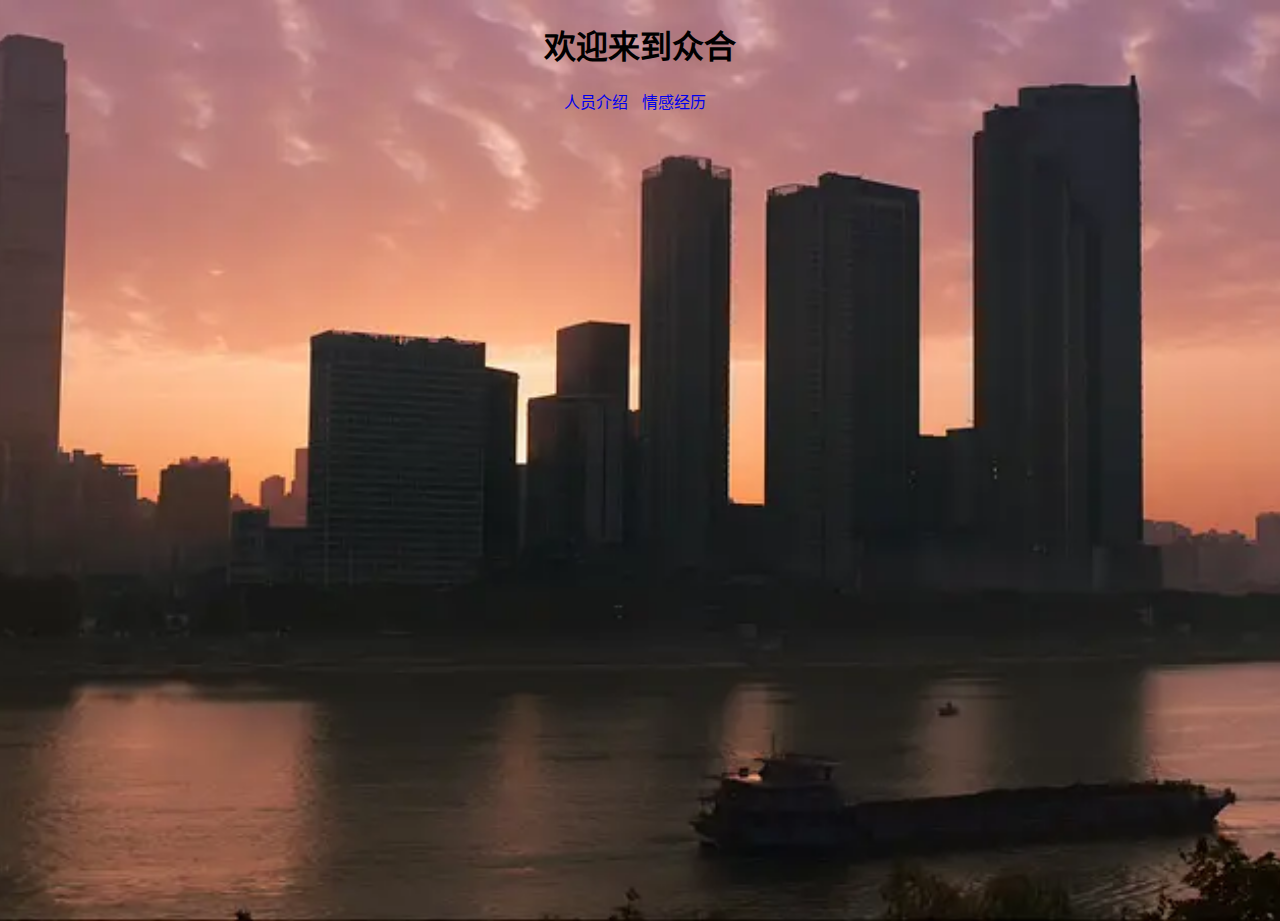
==== index.html @ b0d9a566 "徐马" ====
<!DOCTYPE html>
<html lang="zh-CN">
<head>
    <meta charset="UTF-8">
    <meta name="viewport" content="width=device-width, initial-scale=1.0">
    <link rel="stylesheet" href="styles.css">
       <title>GitHub网站</title>
    <title>主页</title>
    <style>
        body, nav ul {
            text-align: center;
        }
        nav ul {
            list-style: none; /* 移除列表项目的标记 */
            padding: 0; /* 移除列表的内边距 */
        }
        nav li {
            display: inline-block; /* 使列表项横向排列 */
            margin-right: 10px; /* 添加右边距 */
        }
        nav a {
            text-decoration: none; /* 移除链接下划线 */
        }
    </style>
</head>
<body>
    <h1>欢迎来到众合</h1>
    <nav>
        <ul>
            <li><a href="personal_info.html">人员介绍</a></li>
            <li><a href="experience.html">情感经历</a></li>
        </ul>
    </nav>
</body>
</html>
---- styles.css ----
body {
    margin: 0;
    padding: 0;
    background-image: url('img/众合.webp');
    background-size: cover;
    background-position: center;
    background-repeat: no-repeat;
    height: 100vh;
}
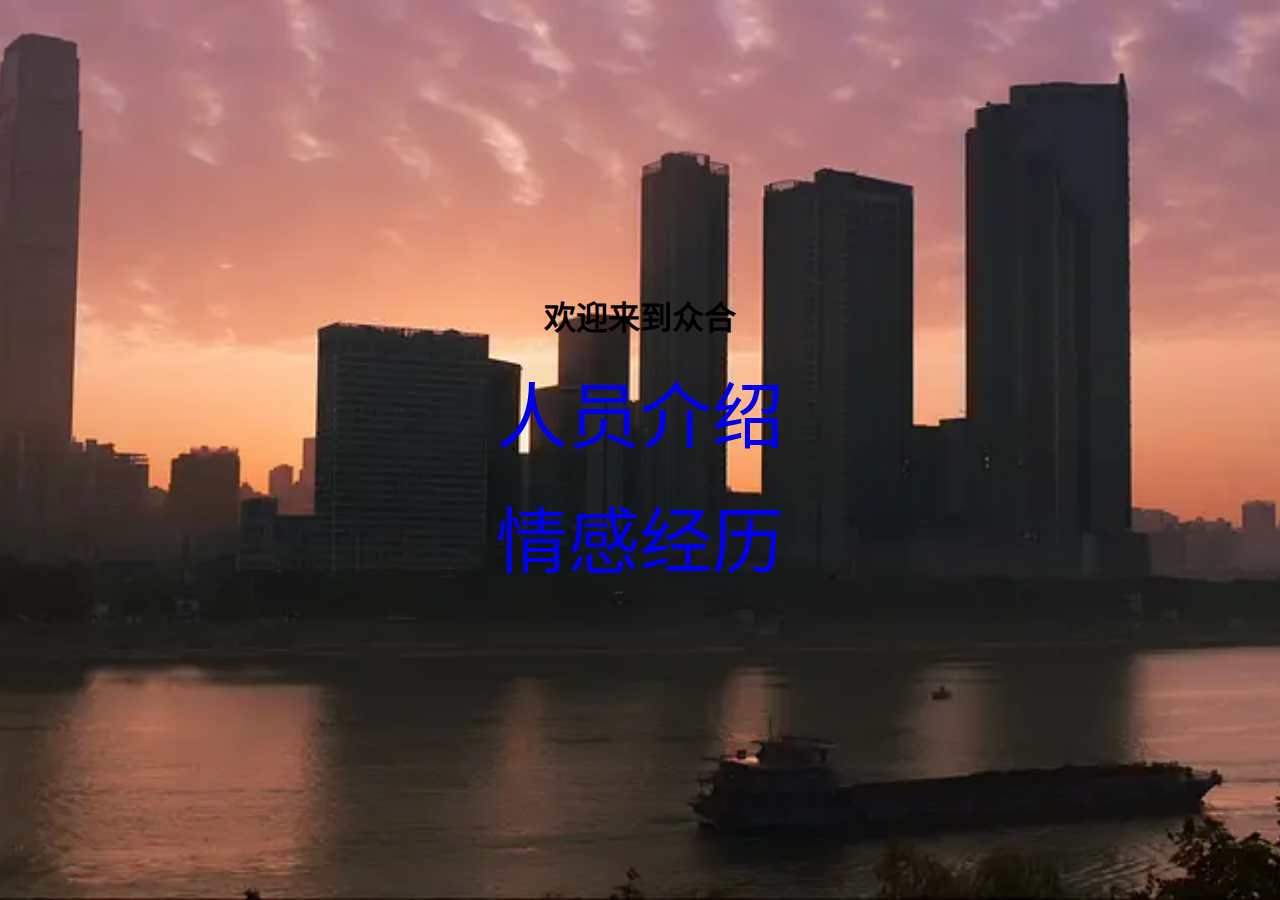
==== commit b9348c84: "3" ====
--- a/index.html
+++ b/index.html
@@ -4,32 +4,47 @@
     <meta charset="UTF-8">
     <meta name="viewport" content="width=device-width, initial-scale=1.0">
     <link rel="stylesheet" href="styles.css">
-       <title>GitHub网站</title>
-    <title>主页</title>
+    <title>首页</title>
+    <title>GitHub网站</title>
     <style>
-        body, nav ul {
-            text-align: center;
+        html, body {
+            height: 100%; /* 使<body>高度填满整个窗口 */
+            margin: 0;
+            display: flex;
+            flex-direction: column; /* 布局方向为垂直 */
+            justify-content: center; /* 垂直居中 */
+            align-items: center; /* 水平居中 */
+            text-align: center; /* 文字居中对齐 */
         }
+
+        h1 {
+            margin: 0; /* 移除<标题>标签默认的上下外边距 */
+        }
+
         nav ul {
             list-style: none; /* 移除列表项目的标记 */
             padding: 0; /* 移除列表的内边距 */
         }
+
         nav li {
-            display: inline-block; /* 使列表项横向排列 */
-            margin-right: 10px; /* 添加右边距 */
+            margin: 20px 10px; /* 列表项周围添加外边距 */
         }
+
         nav a {
             text-decoration: none; /* 移除链接下划线 */
+            font-size: 72px; /* 设置字体大小 */
         }
     </style>
 </head>
 <body>
-    <h1>欢迎来到众合</h1>
-    <nav>
-        <ul>
-            <li><a href="personal_info.html">人员介绍</a></li>
-            <li><a href="experience.html">情感经历</a></li>
-        </ul>
-    </nav>
+    <div class="content">
+        <h1>欢迎来到众合</h1>
+        <nav>
+            <ul>
+                <li><a href="personal_info.html">人员介绍</a></li>
+                <li><a href="experience.html">情感经历</a></li>
+            </ul>
+        </nav>
+    </div>
 </body>
 </html>